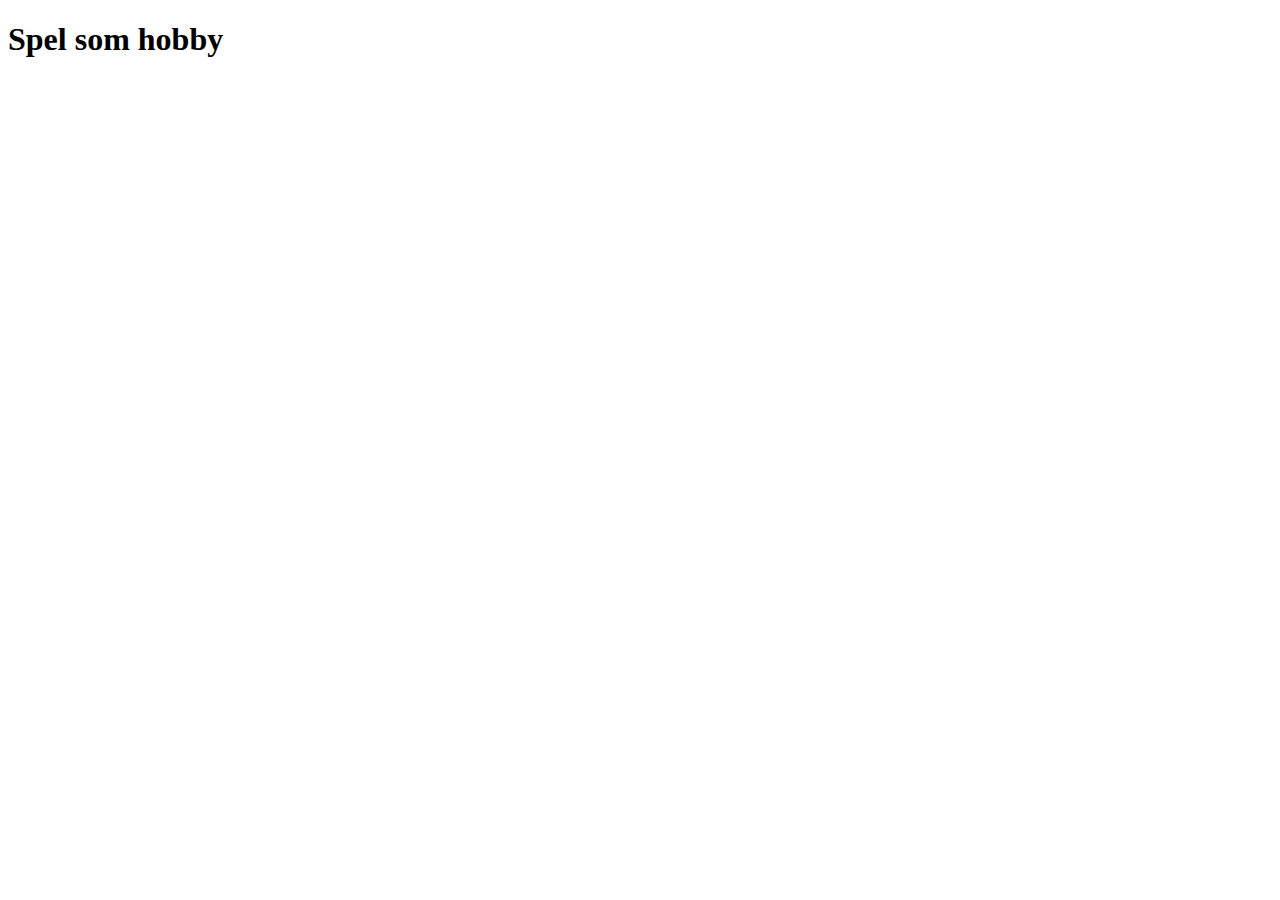
==== index.html @ e1659687 "test" ====
<!DOCTYPE html>
<html lang="en">
<head>
    <meta charset="UTF-8">
    <meta name="viewport" content="width=device-width, initial-scale=1.0">
    <title>Spel</title>
</head>
<body>
    <h1>Spel som hobby</h1>
</body>
</html>
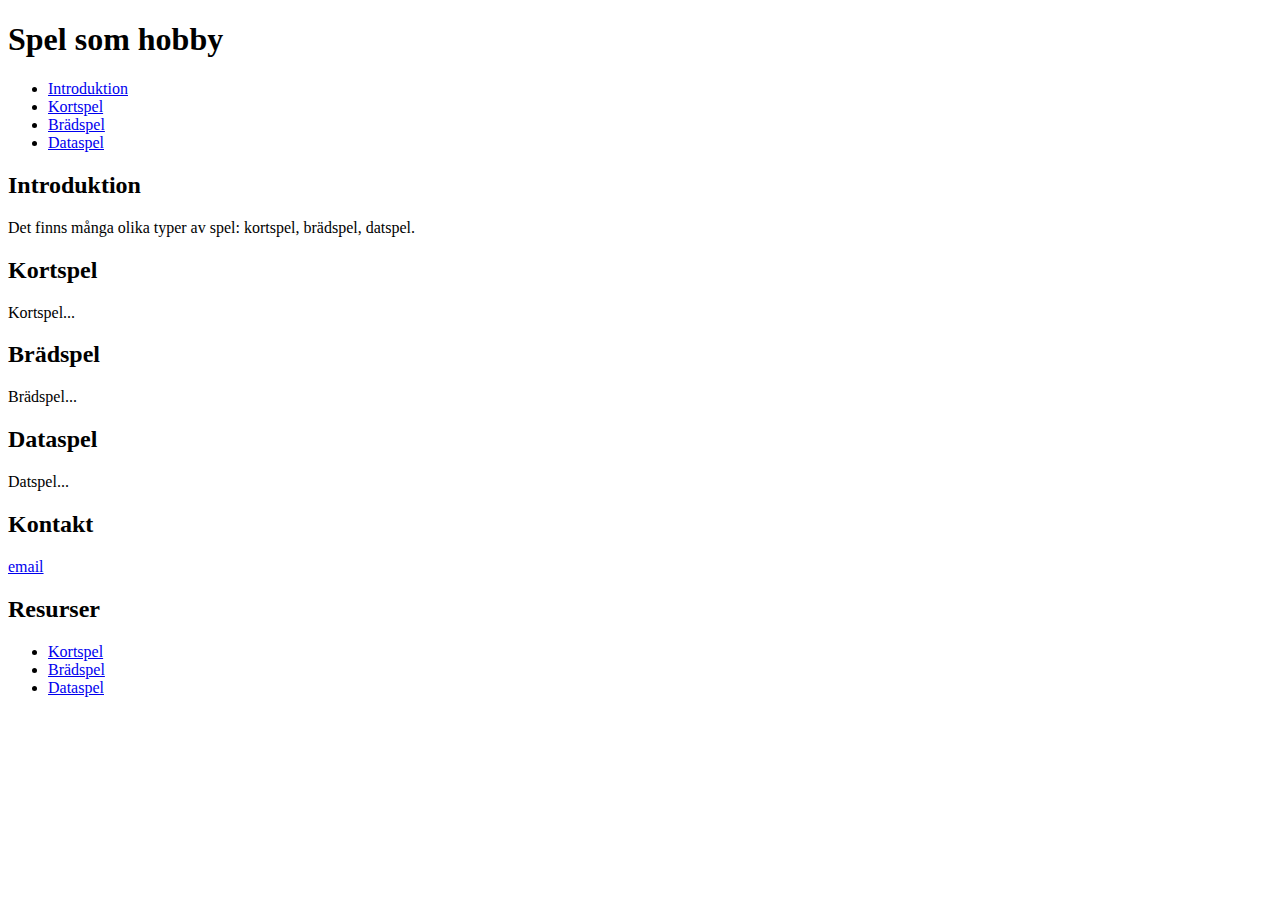
==== commit 2ed34ad2: "test2" ====
--- a/index.html
+++ b/index.html
@@ -6,6 +6,32 @@
     <title>Spel</title>
 </head>
 <body>
-    <h1>Spel som hobby</h1>
+    <header>
+        <h1>Spel som hobby</h1>
+        <ul>
+            <li><a href="#intro">Introduktion</a></li>
+            <li><a href="#kort">Kortspel</a></li>
+            <li><a href="#bräd">Brädspel</a></li>
+            <li><a href="#data">Dataspel</a></li>
+        </ul>
+    </header>
+    <h2 id="intro">Introduktion</h2>
+    <p>Det finns många olika typer av spel: kortspel, brädspel, datspel.</p>
+    <h2 id="kort">Kortspel</h2>
+    <p>Kortspel...</p>
+    <h2 id="bräd">Brädspel</h2>
+    <p>Brädspel...</p>
+    <h2 id="data">Dataspel</h2>
+    <p>Datspel...</p>
+    <footer>
+        <h2>Kontakt</h2>
+        <p><a href="mailto:test@test.com">email</a></p>
+        <h2>Resurser</h2>
+        <ul>
+            <li><a href="https://cardgames.com">Kortspel</a></li>
+            <li><a href="https://boardgamegeek.com">Brädspel</a></li>
+            <li><a href="https://steam.com">Dataspel</a></li>
+        </ul>
+    </footer>
 </body>
 </html>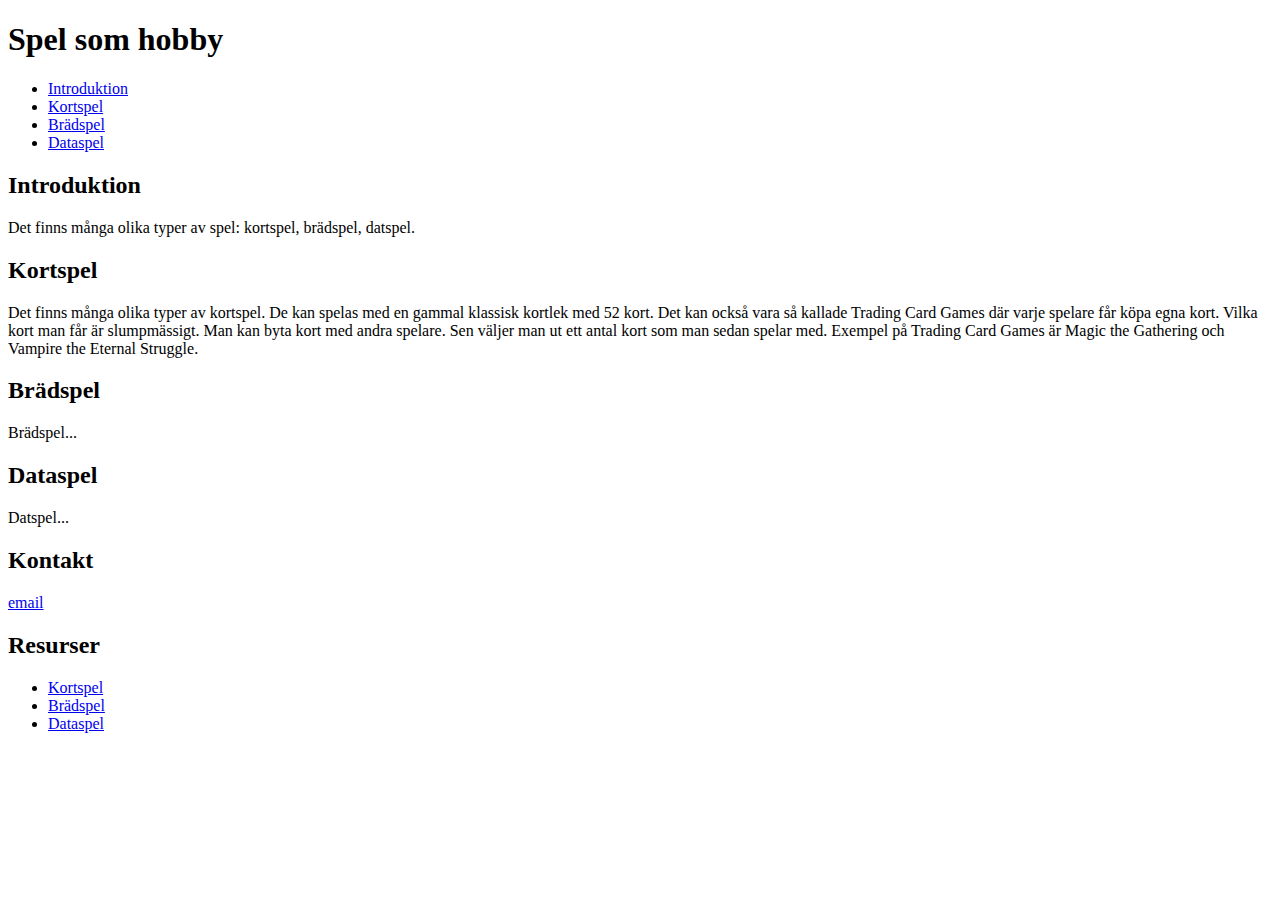
==== commit 40a0f75d: "test3" ====
--- a/index.html
+++ b/index.html
@@ -18,7 +18,12 @@
     <h2 id="intro">Introduktion</h2>
     <p>Det finns många olika typer av spel: kortspel, brädspel, datspel.</p>
     <h2 id="kort">Kortspel</h2>
-    <p>Kortspel...</p>
+    <p>
+        Det finns många olika typer av kortspel. De kan spelas med en gammal klassisk kortlek med 52 kort.
+        Det kan också vara så kallade Trading Card Games där varje spelare får köpa egna kort. 
+        Vilka kort man får är slumpmässigt. Man kan byta kort med andra spelare. 
+        Sen väljer man ut ett antal kort som man sedan spelar med. Exempel på Trading Card Games är Magic the Gathering och Vampire the Eternal Struggle.
+    </p>
     <h2 id="bräd">Brädspel</h2>
     <p>Brädspel...</p>
     <h2 id="data">Dataspel</h2>
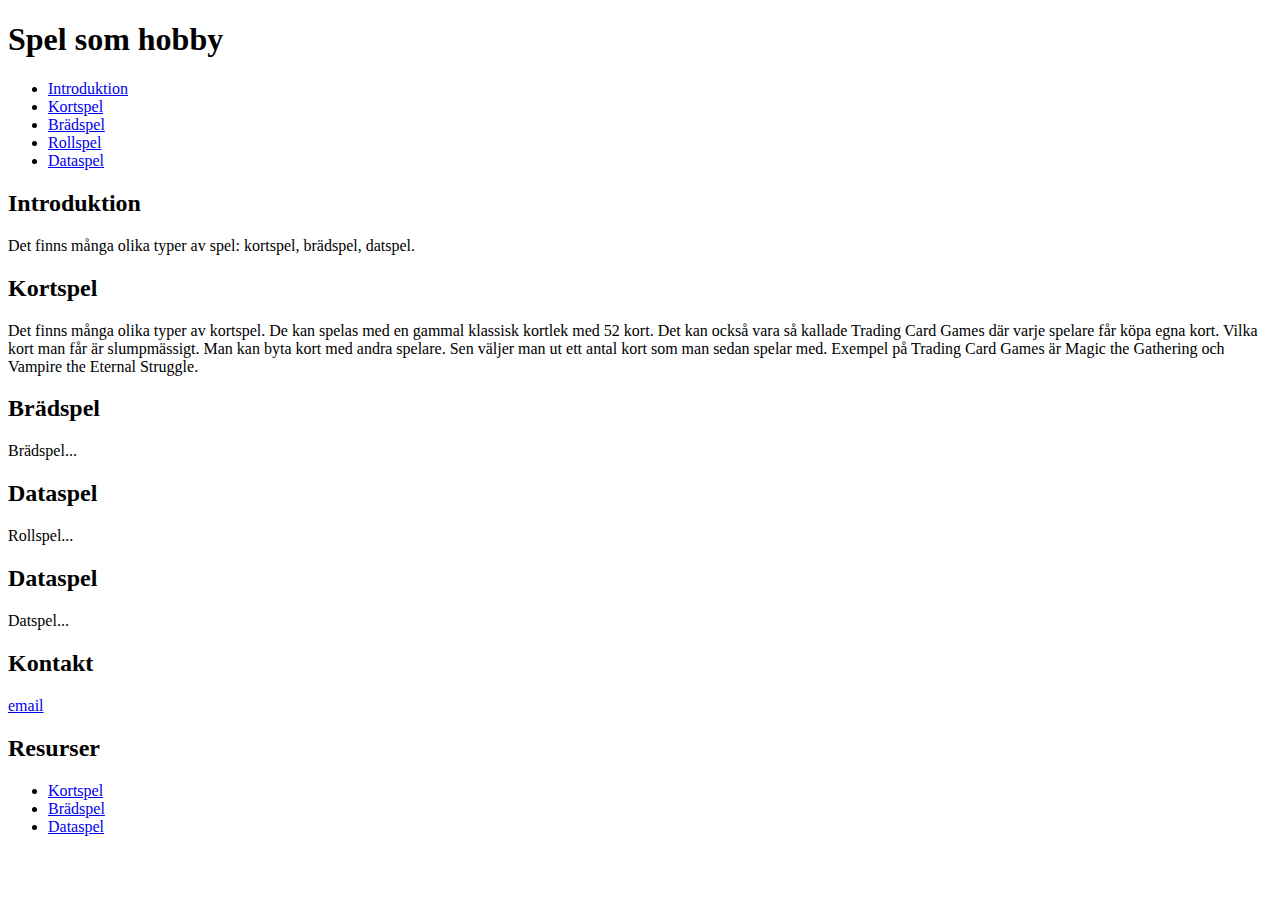
==== commit 7bffd0d6: "test4" ====
--- a/index.html
+++ b/index.html
@@ -12,6 +12,7 @@
             <li><a href="#intro">Introduktion</a></li>
             <li><a href="#kort">Kortspel</a></li>
             <li><a href="#bräd">Brädspel</a></li>
+            <li><a href="#bräd">Rollspel</a></li>
             <li><a href="#data">Dataspel</a></li>
         </ul>
     </header>
@@ -27,6 +28,8 @@
     <h2 id="bräd">Brädspel</h2>
     <p>Brädspel...</p>
     <h2 id="data">Dataspel</h2>
+    <p>Rollspel...</p>
+    <h2 id="data">Dataspel</h2>
     <p>Datspel...</p>
     <footer>
         <h2>Kontakt</h2>
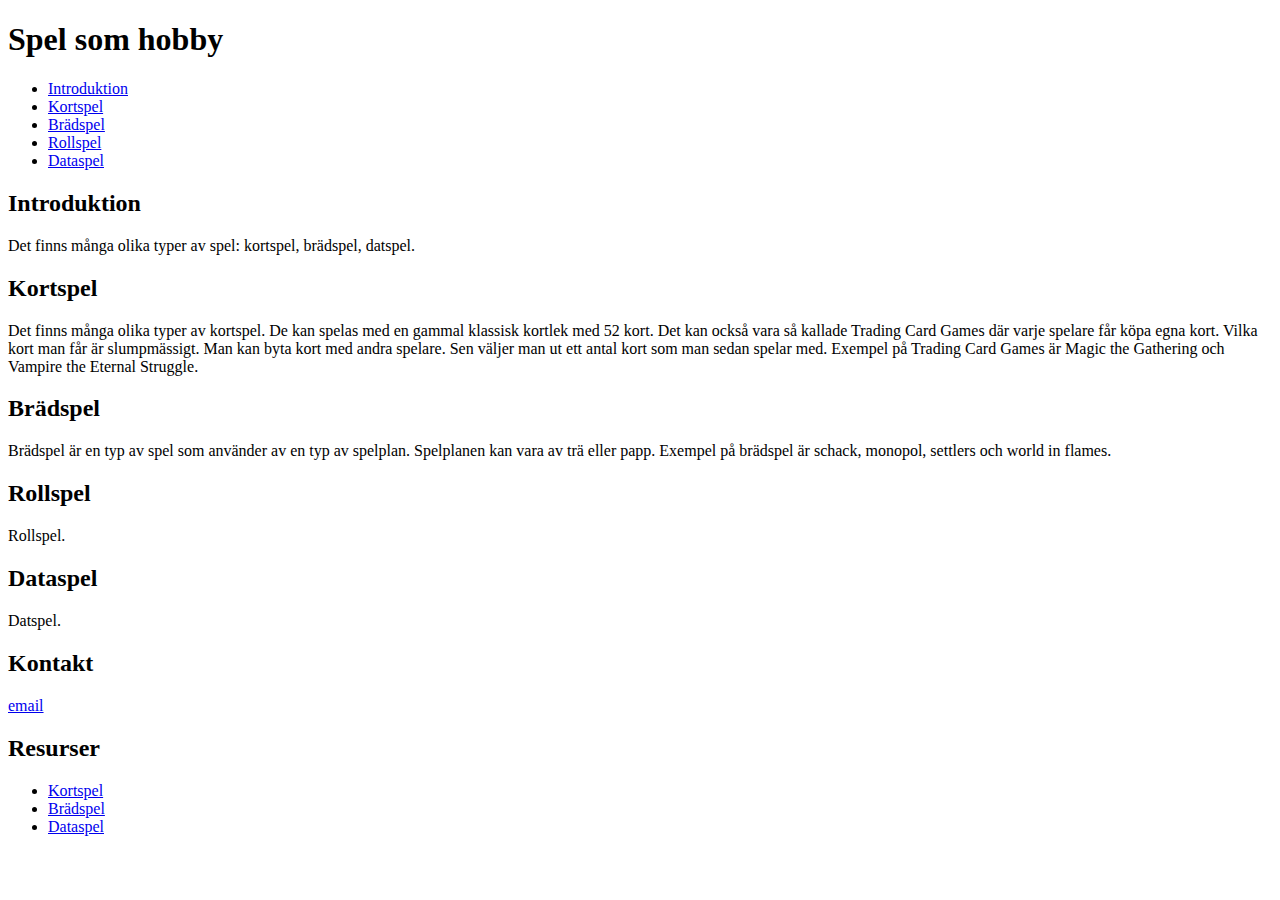
==== commit b182e710: "test5" ====
--- a/index.html
+++ b/index.html
@@ -12,7 +12,7 @@
             <li><a href="#intro">Introduktion</a></li>
             <li><a href="#kort">Kortspel</a></li>
             <li><a href="#bräd">Brädspel</a></li>
-            <li><a href="#bräd">Rollspel</a></li>
+            <li><a href="#roll">Rollspel</a></li>
             <li><a href="#data">Dataspel</a></li>
         </ul>
     </header>
@@ -26,11 +26,15 @@
         Sen väljer man ut ett antal kort som man sedan spelar med. Exempel på Trading Card Games är Magic the Gathering och Vampire the Eternal Struggle.
     </p>
     <h2 id="bräd">Brädspel</h2>
-    <p>Brädspel...</p>
+    <p>
+        Brädspel är en typ av spel som använder av en typ av spelplan. 
+        Spelplanen kan vara av trä eller papp.
+        Exempel på brädspel är schack, monopol, settlers och world in flames.
+    </p>
+    <h2 id="roll">Rollspel</h2>
+    <p>Rollspel.</p>
     <h2 id="data">Dataspel</h2>
-    <p>Rollspel...</p>
-    <h2 id="data">Dataspel</h2>
-    <p>Datspel...</p>
+    <p>Datspel.</p>
     <footer>
         <h2>Kontakt</h2>
         <p><a href="mailto:test@test.com">email</a></p>
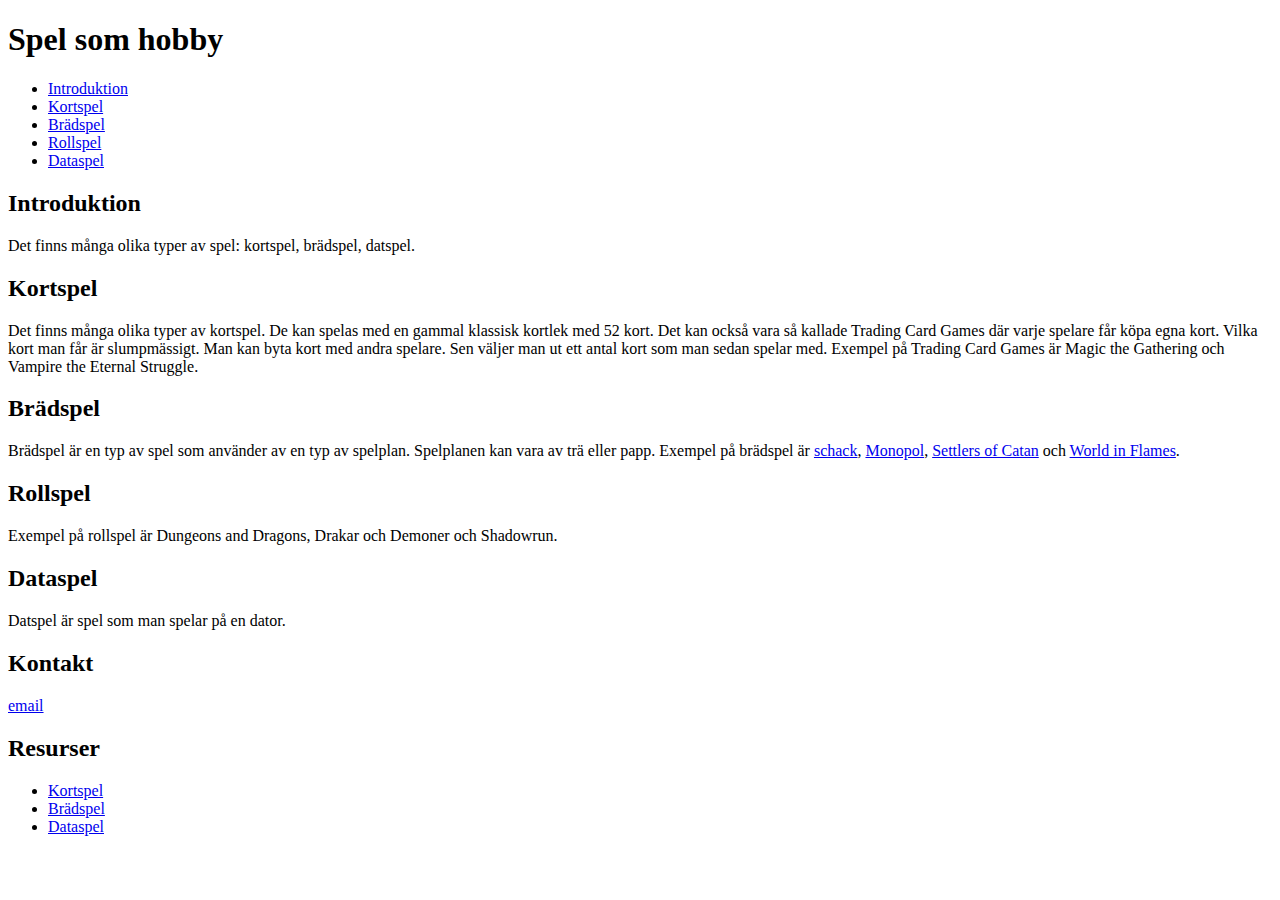
==== commit aff37721: "test6" ====
--- a/index.html
+++ b/index.html
@@ -29,12 +29,15 @@
     <p>
         Brädspel är en typ av spel som använder av en typ av spelplan. 
         Spelplanen kan vara av trä eller papp.
-        Exempel på brädspel är schack, monopol, settlers och world in flames.
+        Exempel på brädspel är <a href="https://sv.wikipedia.org/wiki/Schack">schack</a>,
+        <a href="https://sv.wikipedia.org/wiki/Monopol_(spel)">Monopol</a>,
+        <a href="https://sv.wikipedia.org/wiki/Settlers_of_Catan">Settlers of Catan</a>
+        och <a href="https://sv.wikipedia.org/wiki/World_in_Flames">World in Flames</a>.
     </p>
     <h2 id="roll">Rollspel</h2>
-    <p>Rollspel.</p>
+    <p>Exempel på rollspel är Dungeons and Dragons, Drakar och Demoner och Shadowrun.</p>
     <h2 id="data">Dataspel</h2>
-    <p>Datspel.</p>
+    <p>Datspel är spel som man spelar på en dator.</p>
     <footer>
         <h2>Kontakt</h2>
         <p><a href="mailto:test@test.com">email</a></p>
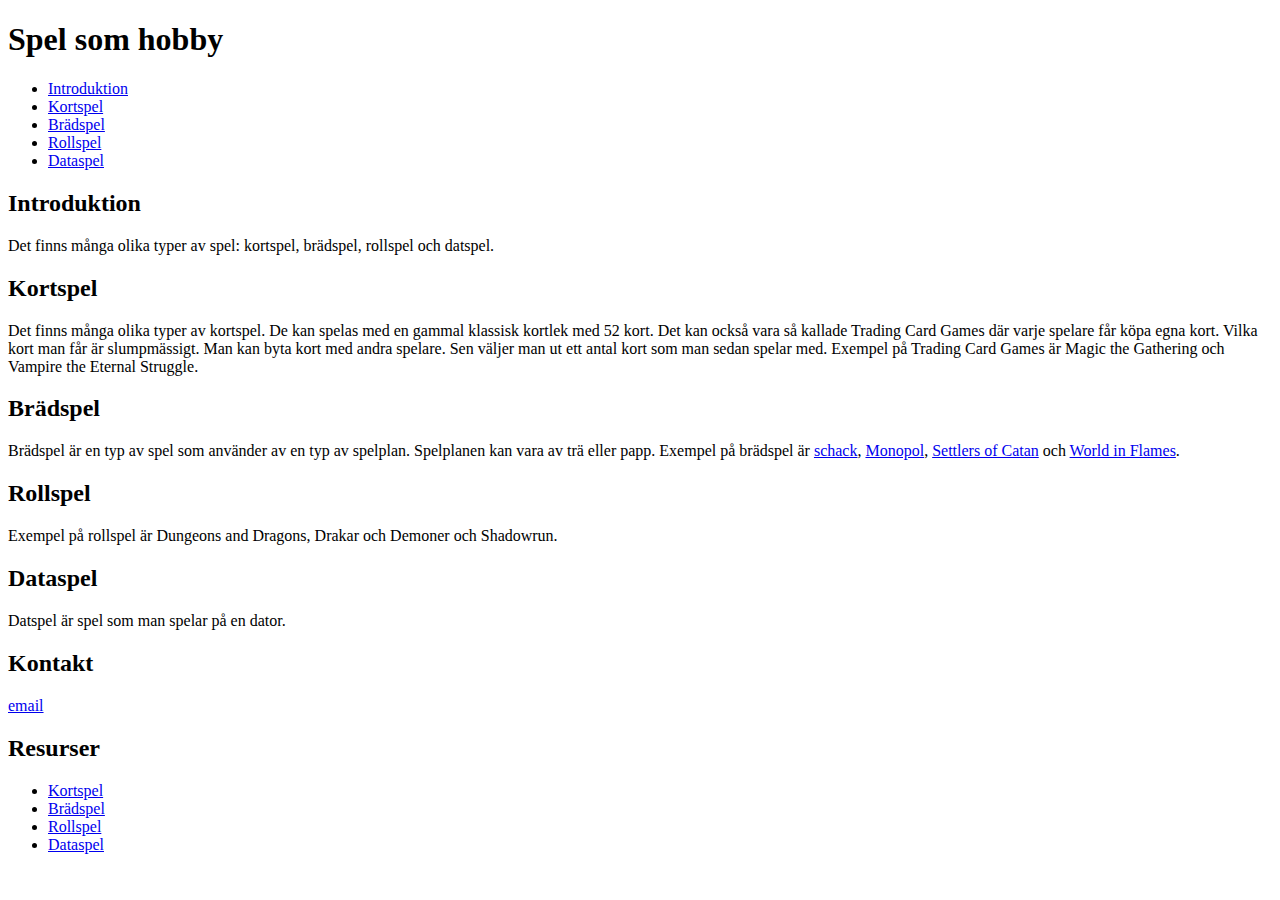
==== commit 2b2747e4: "test7" ====
--- a/index.html
+++ b/index.html
@@ -17,7 +17,7 @@
         </ul>
     </header>
     <h2 id="intro">Introduktion</h2>
-    <p>Det finns många olika typer av spel: kortspel, brädspel, datspel.</p>
+    <p>Det finns många olika typer av spel: kortspel, brädspel, rollspel och datspel.</p>
     <h2 id="kort">Kortspel</h2>
     <p>
         Det finns många olika typer av kortspel. De kan spelas med en gammal klassisk kortlek med 52 kort.
@@ -45,6 +45,7 @@
         <ul>
             <li><a href="https://cardgames.com">Kortspel</a></li>
             <li><a href="https://boardgamegeek.com">Brädspel</a></li>
+            <li><a href="https://rpg.com">Rollspel</a></li>
             <li><a href="https://steam.com">Dataspel</a></li>
         </ul>
     </footer>
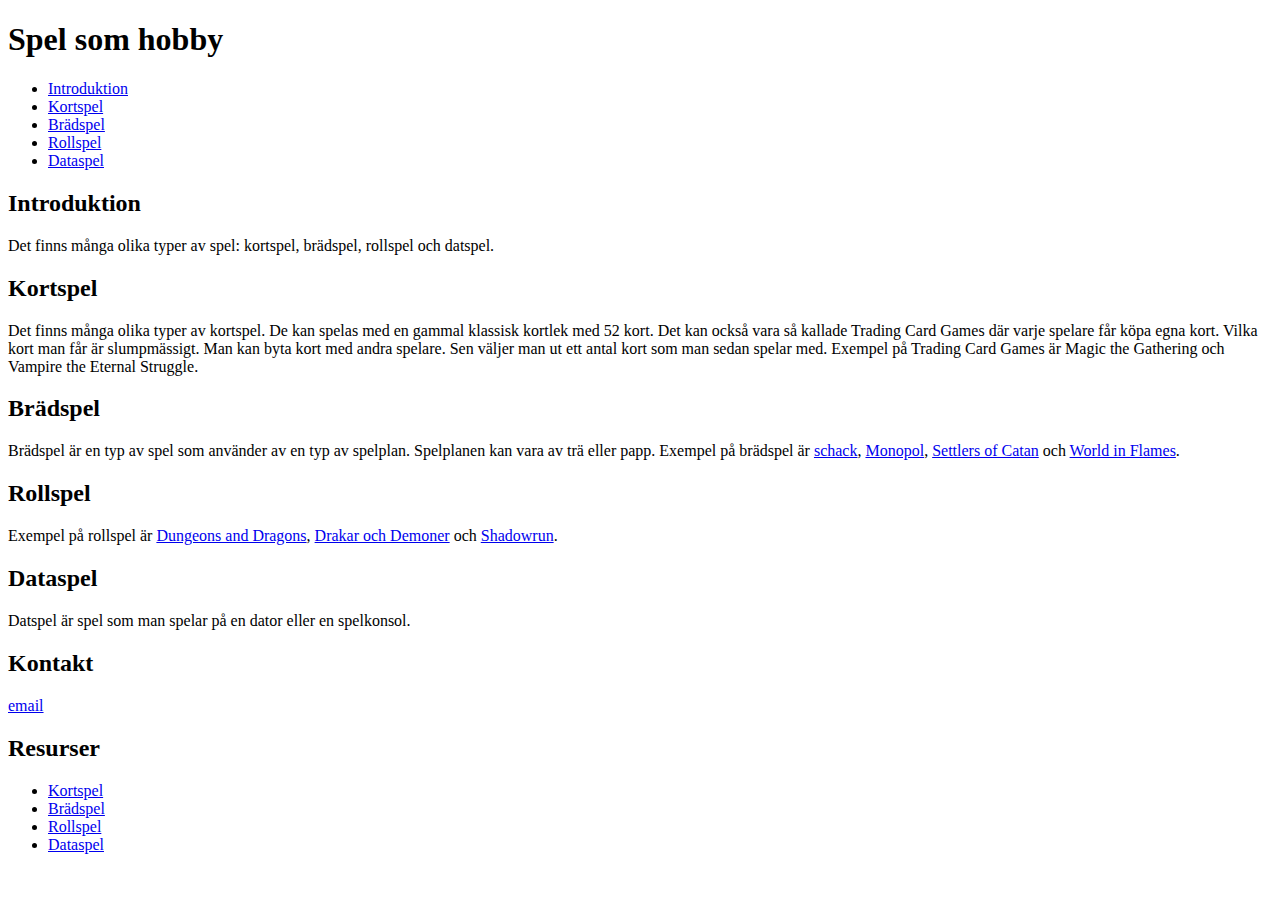
==== commit fe8ab50b: "test8" ====
--- a/index.html
+++ b/index.html
@@ -35,9 +35,14 @@
         och <a href="https://sv.wikipedia.org/wiki/World_in_Flames">World in Flames</a>.
     </p>
     <h2 id="roll">Rollspel</h2>
-    <p>Exempel på rollspel är Dungeons and Dragons, Drakar och Demoner och Shadowrun.</p>
+    <p>
+        Exempel på rollspel är 
+        <a href="https://sv.wikipedia.org/wiki/Dungeons_%26_Dragons">Dungeons and Dragons</a>,
+        <a href="https://sv.wikipedia.org/wiki/Drakar_och_Demoner">Drakar och Demoner</a> 
+        och <a href="https://sv.wikipedia.org/wiki/Shadowrun">Shadowrun</a>.
+    </p>
     <h2 id="data">Dataspel</h2>
-    <p>Datspel är spel som man spelar på en dator.</p>
+    <p>Datspel är spel som man spelar på en dator eller en spelkonsol.</p>
     <footer>
         <h2>Kontakt</h2>
         <p><a href="mailto:test@test.com">email</a></p>
